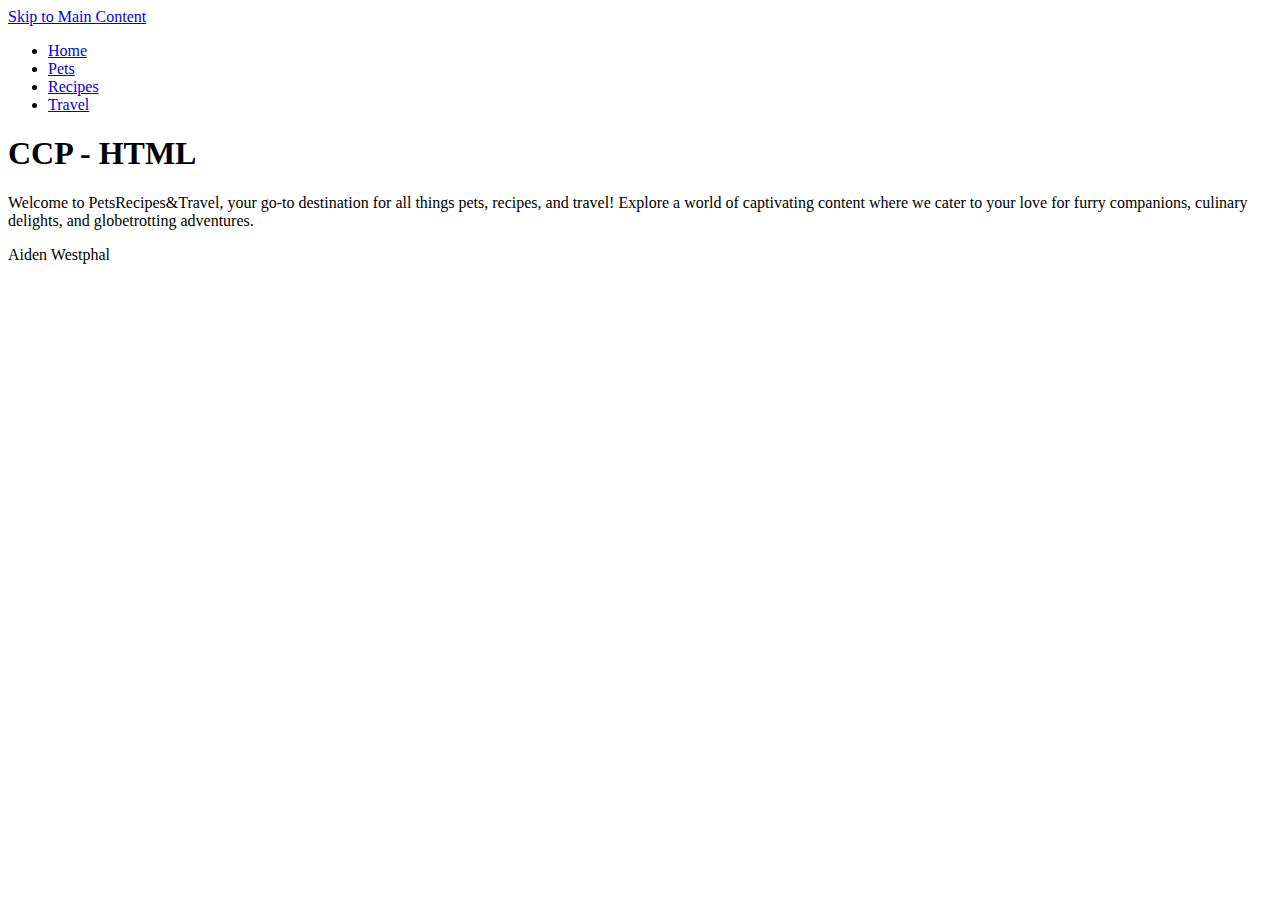
==== index.html @ c912e969 "Add files via upload" ====
<!DOCTYPE html>
<html lang="en">
<head>
    <meta charset="UTF-8">
    <meta name="viewport" content="width=device-width, initial-scale=1.0">
    <link rel="stylesheet" href="css/html5reset.css">
    <link rel="stylesheet" href="css/style.css">
    <title>index</title>
</head>
<body>
    <a href = "#main" id="skip-link">Skip to Main Content</a>
    <header>
        <nav>
            <ul>
                <li><a href = "index.html" id="index" class="current">Home</a></li>
                <li><a href = "pets.html" id="pets">Pets</a></li>
                <li><a href = "recipes.html" id="recipes">Recipes</a></li>
                <li><a href = "travel.html" id= "travel">Travel</a></li>
            </ul>
        </nav>
        

    </header>
    <main id="main">
        <div class="container">
            <h1>CCP - HTML</h1>
            <div class="grid-container">
                <div>
                    <p>Welcome to PetsRecipes&Travel, your go-to destination for all things pets, recipes, and travel! Explore a world of captivating content where we cater to your love for furry companions, culinary delights, and globetrotting adventures. </p>

                </div>
            </div>
        </div>
        <footer>
            <p>Aiden Westphal</p>
        </footer>

            
            <!-- Jackie Wolf -->
    
    </main>
    
</body>
</html>
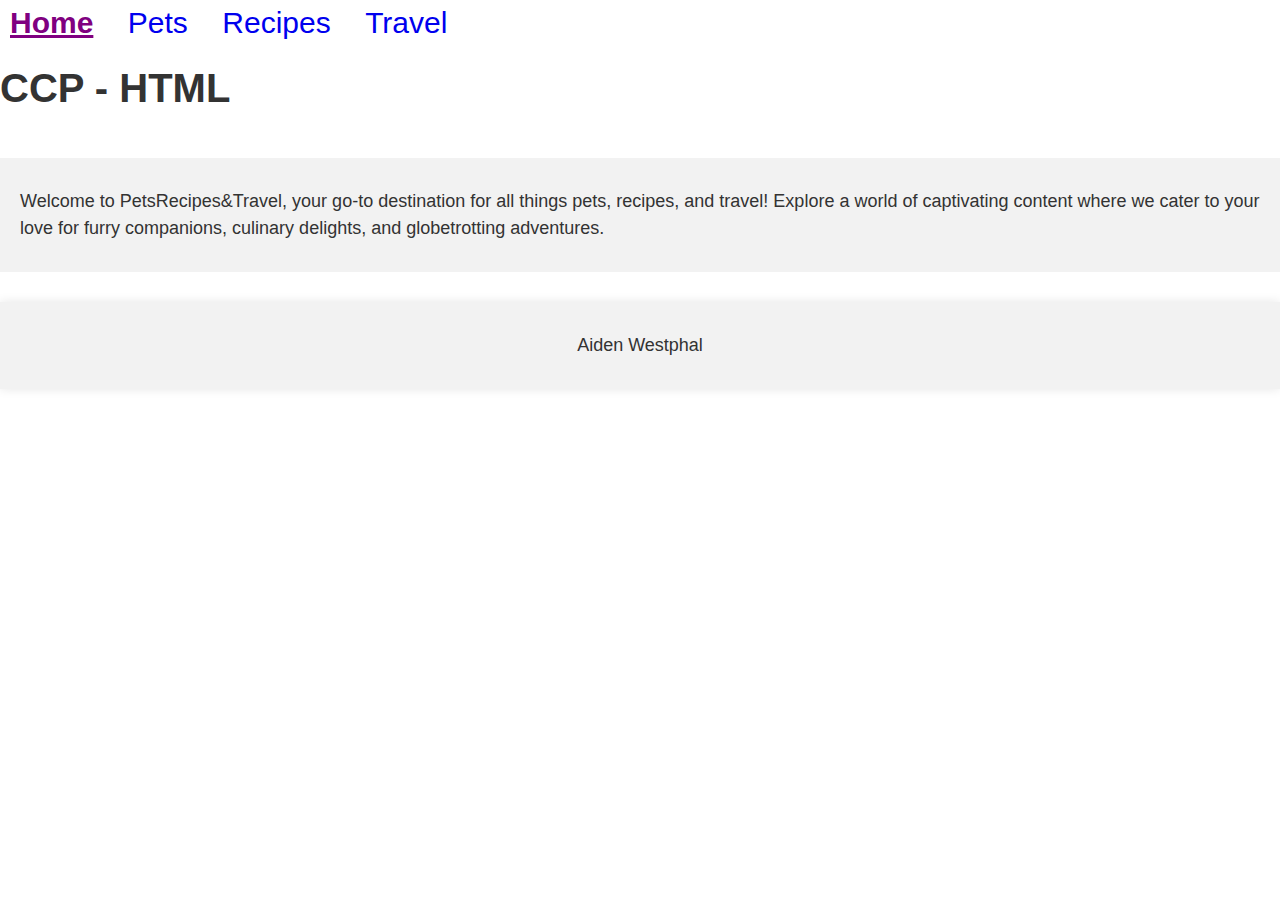
==== commit 52ca4688: "done" ====
--- a/index.html
+++ b/index.html
@@ -6,6 +6,8 @@
     <link rel="stylesheet" href="css/html5reset.css">
     <link rel="stylesheet" href="css/style.css">
     <title>index</title>
+    
+
 </head>
 <body>
     <a href = "#main" id="skip-link">Skip to Main Content</a>
--- a/css/style.css
+++ b/css/style.css
@@ -0,0 +1,289 @@
+#skip-link {
+    position: absolute;
+    left: -9999px;
+    top: auto;
+    width: 1px;
+    height: 1px;
+    overflow: hidden;
+    color: black;
+}
+
+#skip-link:focus {
+    left: 0;
+    top: 0;
+    width: auto;
+    height: auto;
+    overflow: visible;
+    z-index: 9999;
+    background-color: purple; 
+    padding: 5px; 
+}
+nav ul {
+    list-style-type: none;
+    padding: 0;
+    margin-top: 8px;
+}
+
+nav ul li {
+    display: inline;
+    margin-right: 10px;
+}
+
+nav ul li a {
+    text-decoration: none;
+    font-size: 30px;
+}
+
+nav ul li a.current {
+    font-weight: bold;
+    text-decoration: underline;
+    color: purple;
+}
+h1 {
+    font-size: 2.5rem;
+    font-family: Arial, sans-serif; 
+    font-weight: bold; 
+    color: #333; 
+    margin: 20px 0; 
+    line-height: 1;
+}
+p {
+    font-size: 16px;
+    font-family: Arial, sans-serif;
+    color: #333;
+    margin: 10px 0;
+    padding: 0;
+    line-height: 1.5;
+}
+h2 {
+    font-size: 2rem;
+    font-family: Arial, sans-serif;
+    font-weight: bold;
+    color: #333;
+    margin: 15px 0;
+    line-height: 1.2;
+}
+h3 {
+    font-size: 1.5rem;
+    font-weight: bold;
+    color: #333;
+    margin: 15px 0;
+    line-height: 1.2;
+}
+img {
+    max-width: 100%;
+    height: auto;
+    display: block;
+    border: 2px solid #ccc;
+    border-radius: 5px;
+    box-shadow: 0 2px 4px rgba(0, 0, 0, 0.1);
+}
+video {
+    max-width: 100%;
+    height: auto;
+    display: block;
+    border: 2px solid #ccc;
+    border-radius: 5px;
+    box-shadow: 0 2px 4px rgba(0, 0, 0, 0.1);
+}
+ul, li, ol {
+    font-family: Arial, sans-serif;
+}
+
+ul {
+    list-style-type: disc;
+    margin: 0;
+    padding: 0;
+}
+
+li {
+    margin-bottom: 5px;
+}
+ol {
+    margin-bottom: 10px;
+}
+footer {
+    font-family: Arial, sans-serif;
+    background-color: #f2f2f2;
+    padding: 20px;
+    text-align: center;
+    color: #666;
+}
+div{
+    font-size: 16px;
+    font-family: Arial, sans-serif;
+    color: #333;
+    margin: 10px 0;
+    padding: 0;
+    line-height: 1.5;
+}
+.container {
+    display: grid;
+    grid-template-columns: 1fr;
+    grid-gap: 10px; 
+}
+
+.grid-container {
+    display: grid;
+    grid-template-columns: repeat(auto-fit, minmax(200px, 1fr)); 
+    grid-gap: 10px;
+}
+
+.grid-container > div {
+    background-color: #f2f2f2; 
+    padding: 20px; 
+}
+@keyframes example {
+    from { opacity: 0; }
+    to { opacity: 1; }
+  }
+  
+  .animated-element {
+    animation: example 1s infinite;
+  }
+  
+  @media (prefers-reduced-motion: reduce) {
+    .animated-element {
+      animation: none;
+    }
+  }
+h3 {
+    font-size: 1.3rem;
+}
+a.nav-link {
+    color: #007bff;
+}
+#skip-link {
+    color: #000;
+}
+li {
+    margin-bottom: 8px;
+}
+p {
+    font-size: 18px;
+}
+strong {
+    font-weight: normal;
+}
+img {
+    border-radius: 5px;
+}
+footer {
+    box-shadow: 0px 0px 10px rgba(0, 0, 0, 0.1);
+}
+nav ul li a {
+    padding: 5px 10px;
+}
+
+@media screen and (min-width: 768px) and (max-width: 1024px) {
+    #skip-link {
+        position: absolute;
+        left: -9999px;
+        top: auto;
+        width: 1px;
+        height: 1px;
+        overflow: hidden;
+        color: black;
+    }
+    
+    #skip-link:focus {
+        left: 0;
+        top: 0;
+        width: auto;
+        height: auto;
+        overflow: visible;
+        z-index: 9999;
+        background-color: purple; 
+        padding: 5px; 
+    }
+    nav ul {
+        margin-top: 20px;
+    }
+
+    nav ul li {
+        display: block;
+        margin: 0;
+    }
+
+    nav ul li a {
+        display: block;
+        padding: 15px 20px;
+        font-size: 22px;
+        border-radius: 8px;
+        transition: background-color 0.3s;
+        color: #333;
+        text-decoration: none;
+    }
+
+    nav ul li a:hover {
+        background-color: #f2f2f2;
+    }
+
+    h1 {
+        font-size: 2.5rem;
+        margin: 30px 0;
+    }
+
+    p {
+        font-size: 18px;
+        margin: 20px 0;
+        line-height: 1.6;
+        color: #555;
+    }
+
+    h2 {
+        font-size: 2rem;
+        margin: 25px 0;
+    }
+
+    h3 {
+        font-size: 1.5rem;
+        margin: 20px 0;
+    }
+
+    img {
+        max-width: 100%;
+        border-radius: 10px;
+        box-shadow: 0 2px 4px rgba(0, 0, 0, 0.1);
+    }
+
+    footer {
+        padding: 30px;
+        background-color: #f9f9f9;
+        color: #777;
+    }
+
+    .grid-container {
+        display: grid;
+        grid-template-columns: 1fr; 
+        grid-gap: 20px;
+        padding: 20px; 
+    }
+
+    .grid-container > div {
+        background-color: #f2f2f2;
+        border-radius: 10px;
+        box-shadow: 0 2px 4px rgba(0, 0, 0, 0.1);
+        padding: 20px; 
+        margin-bottom: 20px; 
+    }
+
+    .animated-element {
+        animation-duration: 0.8s;
+    }
+    header {
+        box-shadow: 0 2px 4px rgba(0, 0, 0, 0.1);
+    }
+
+    #main {
+        box-shadow: 0 4px 8px rgba(0, 0, 0, 0.1);
+    }
+
+    nav ul li a {
+        box-shadow: 0 2px 4px rgba(0, 0, 0, 0.1);
+    }
+
+    .grid-container > div {
+        box-shadow: 0 2px 4px rgba(0, 0, 0, 0.1);
+    }
+}